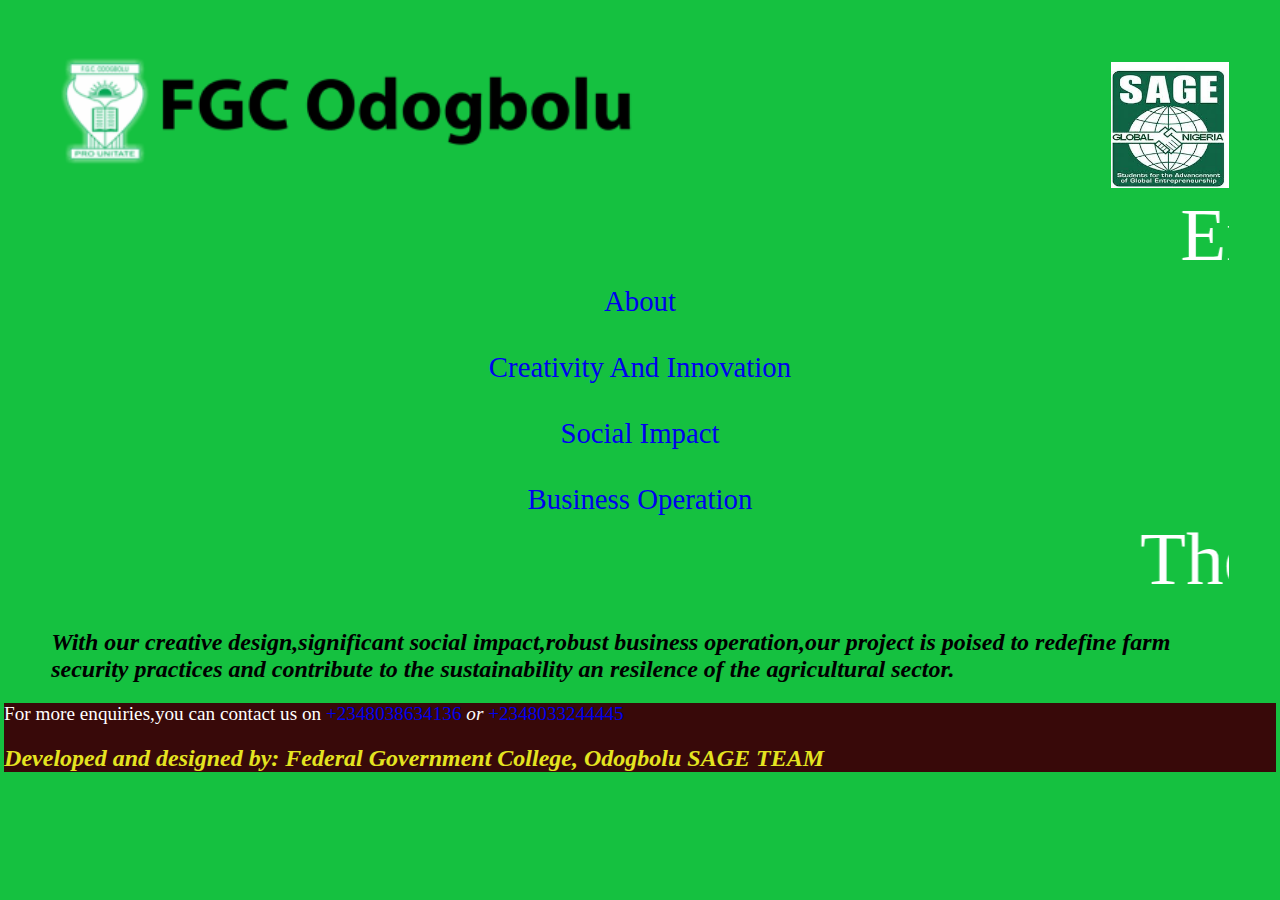
==== index.html @ 10a3cfa0 "initial commit" ====
<!DOCTYPE html>
<html lang="en">
<head>
    <meta charset="UTF-8">
    <meta name="viewport" content="width=device-width, initial-scale=1.0">
    <title>Agro-vot</title>
    <link rel="shortcut icon" href="img 1.jfif" type="image/x-icon">
    <link rel="stylesheet" href="style.css">

</head>
<body>
    <header>
        <img src="img 4.png" alt="" srcset="" style="width: 50%;">
        <img src="img 5.jfif" alt="" srcset="" style="width: 10%;;" class="img5">
    </header>
    <div class="head">
        
       
    </div>
    <div class="di">
    <div>
    <marquee behavior="" direction="left" class="mark">Enhancing Security In Agriculture </marquee>
            <a href="home.html">
        About
    </a>
</div>
<br>
<div>
    
<a href="creative.html">Creativity And Innovation</a>

</div>
<br>
<div>

    <a href="social.html">Social Impact</a>
    
</div>
<br>
<div>
    
        <a href="business.html">Business Operation</a>
        
    </div>
</div>
<marquee behavior="" direction="left"class="below"  scrollamount="11">The solar-powered farm surveillance robotic vehicle project represents a groundbreaking innovation in agricultural security.</marquee>
<h2><i>With our creative design,significant social impact,robust business operation,our project is poised to redefine farm security practices and contribute to the sustainability an resilence of the agricultural sector. </i></h2>
<footer class="foot">
<div style="color: #fff;font-size: larger;" >For more enquiries,you can contact us on   <a href="tel:+2348038634136">+2348038634136</a><i>   or    </i><a href="tel:+2348033244445">+2348033244445</a></div>
<h2 style="color: rgb(228, 228, 32);margin-bottom: -10%;"><i>Developed and designed by: Federal Government College, Odogbolu SAGE TEAM</i></h2>
</footer>
</body>
</html>
---- style.css ----
.head{
    background-color: #fff;
}
body{
    margin: 4%;
    padding: 0%;
    background-color: hsl(135, 80%, 42%);
}
.mark{
    font-size: 75px;
    color: #fff;

}
.body head{
    background-color: #16c241;
}
.homelink{
    text-decoration: none;
    color: #000;
    
}
a:hover{
    color:#fd0707
}
a:visited{
    color: #8117e4;
}
.button{
    text-align: center;
    text-decoration: none;
    font-style: italic;
}
img{
    align-content: center;
}
.img5{
    
    margin-left: 90%;
    margin-top: -50%;
}
button{
    background-color: #16c241;
    text-decoration: none;

}
a{
    text-decoration: none;
}
a:visited :hover{
    color: #fd0707;
}
.di{
    text-align: center;
    display: inline;
    font-size: 180%;
}
.below{
    font-size:75px;
    color:#fff
}
.img6{
    display: block;
    margin-left: auto;
    margin-right: auto;
    width: 50%; 
}
.foot{
    margin-left: -4%;
    margin-right: -4%;
    padding: 0%;
    background-color: #380909;
}
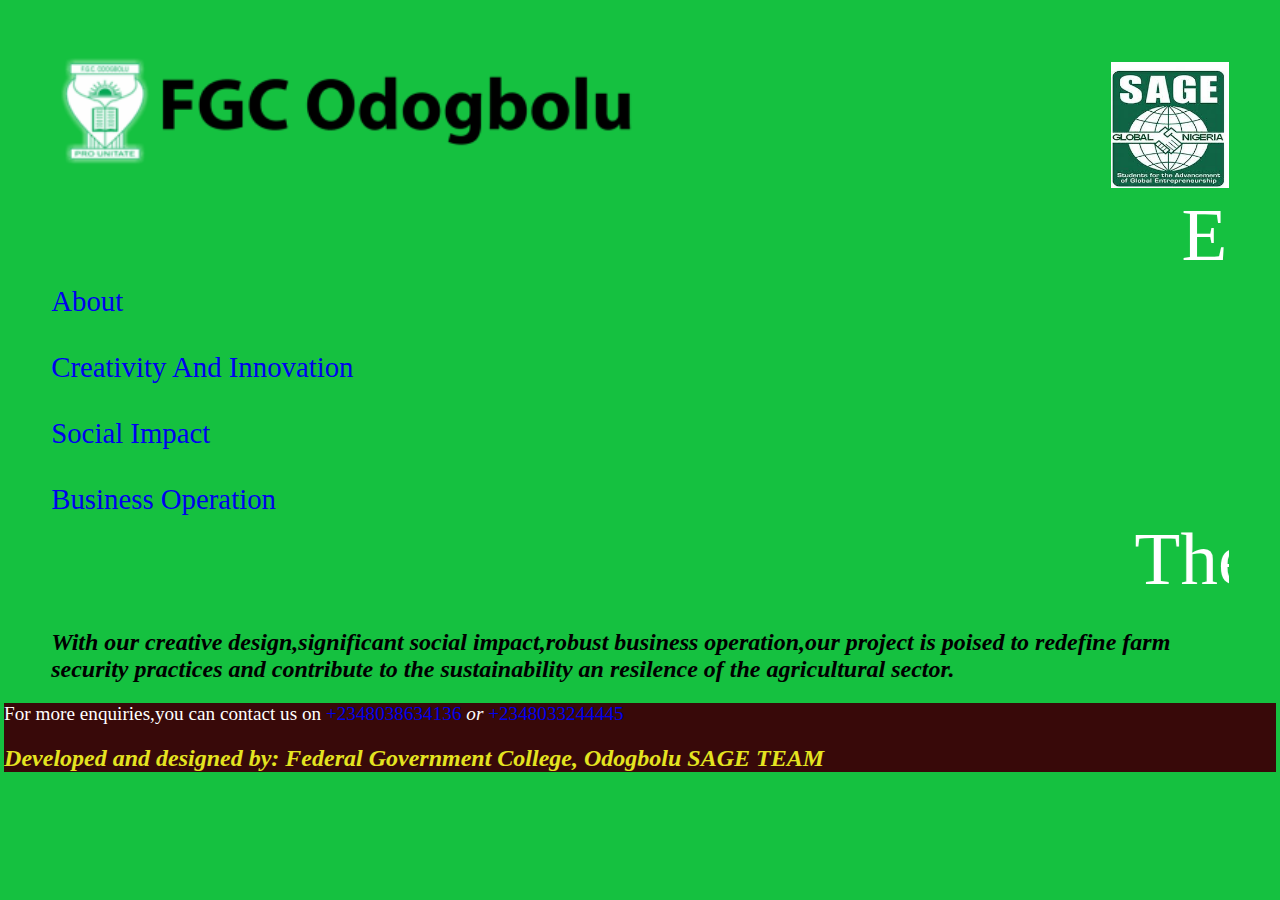
==== commit a09dc41b: "initial commit" ====
--- a/index.html
+++ b/index.html
@@ -13,10 +13,7 @@
         <img src="img 4.png" alt="" srcset="" style="width: 50%;">
         <img src="img 5.jfif" alt="" srcset="" style="width: 10%;;" class="img5">
     </header>
-    <div class="head">
-        
-       
-    </div>
+  
     <div class="di">
     <div>
     <marquee behavior="" direction="left" class="mark">Enhancing Security In Agriculture </marquee>
@@ -43,11 +40,13 @@
         
     </div>
 </div>
-<marquee behavior="" direction="left"class="below"  scrollamount="11">The solar-powered farm surveillance robotic vehicle project represents a groundbreaking innovation in agricultural security.</marquee>
+<marquee behavior="" direction="left"class="below"  scrollamount="12.5">The solar-powered farm surveillance robotic vehicle project represents a groundbreaking innovation in agricultural security. </marquee>
 <h2><i>With our creative design,significant social impact,robust business operation,our project is poised to redefine farm security practices and contribute to the sustainability an resilence of the agricultural sector. </i></h2>
 <footer class="foot">
 <div style="color: #fff;font-size: larger;" >For more enquiries,you can contact us on   <a href="tel:+2348038634136">+2348038634136</a><i>   or    </i><a href="tel:+2348033244445">+2348033244445</a></div>
 <h2 style="color: rgb(228, 228, 32);margin-bottom: -10%;"><i>Developed and designed by: Federal Government College, Odogbolu SAGE TEAM</i></h2>
 </footer>
+
 </body>
+
 </html>--- a/style.css
+++ b/style.css
@@ -1,6 +1,12 @@
 .head{
     background-color: #fff;
 }
+@media only screen and (min-device-width : 320px) and (max-device-width : 480px) {
+    body {
+      background: #999;
+      width: 100%;
+    }
+  }
 body{
     margin: 4%;
     padding: 0%;
@@ -46,11 +52,9 @@
 a{
     text-decoration: none;
 }
-a:visited :hover{
-    color: #fd0707;
-}
+
 .di{
-    text-align: center;
+    text-align: left;
     display: inline;
     font-size: 180%;
 }
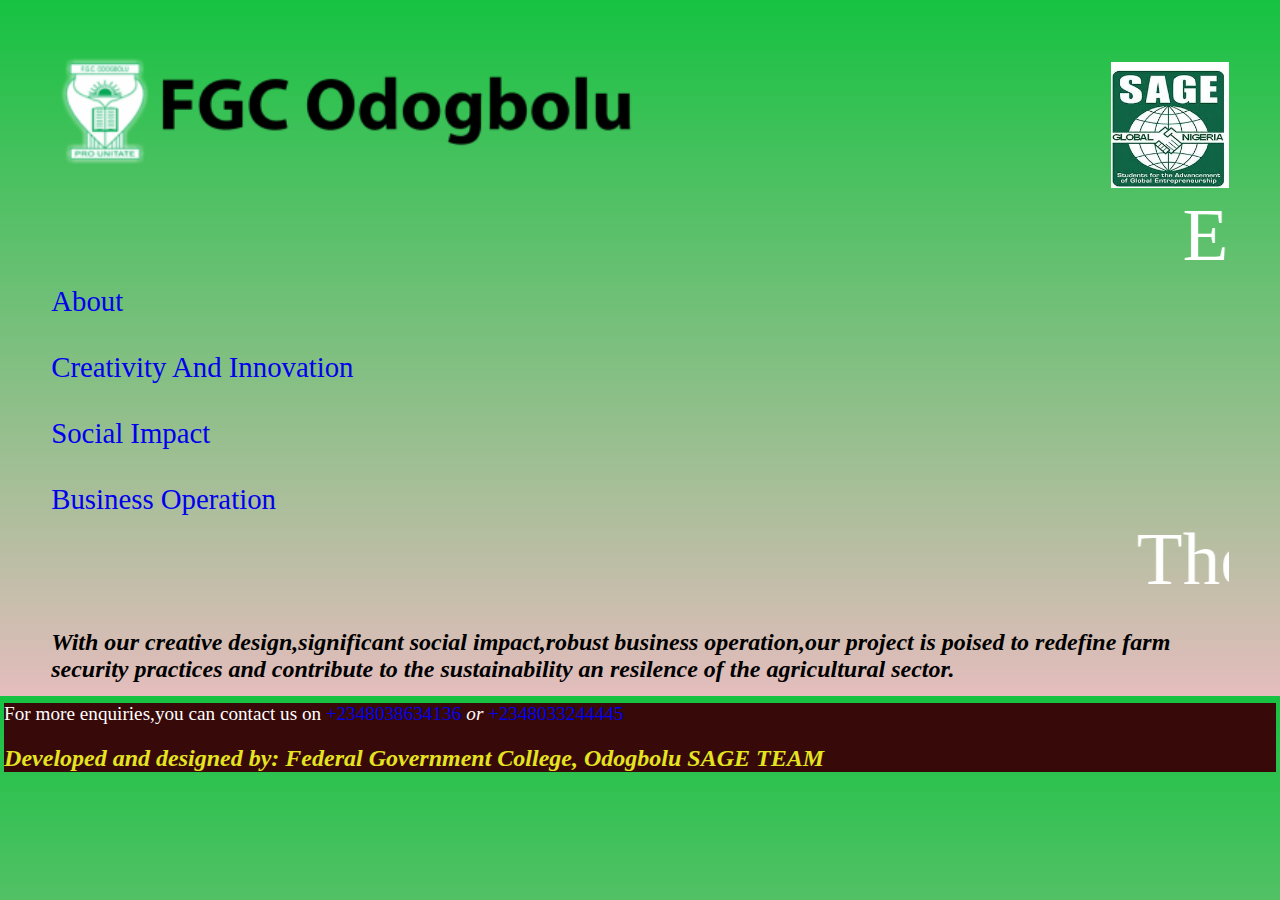
==== commit 8011d9ba: "initial commit" ====
--- a/index.html
+++ b/index.html
@@ -6,17 +6,21 @@
     <title>Agro-vot</title>
     <link rel="shortcut icon" href="img 1.jfif" type="image/x-icon">
     <link rel="stylesheet" href="style.css">
+    
 
 </head>
 <body>
     <header>
         <img src="img 4.png" alt="" srcset="" style="width: 50%;">
-        <img src="img 5.jfif" alt="" srcset="" style="width: 10%;;" class="img5">
+        <img src="img 5.jfif" alt="" srcset=""  class="img5">
     </header>
   
     <div class="di">
+    
+    <marquee behavior="" direction="left" class="mark">Enhancing Security In Agriculture </marquee>
     <div>
-    <marquee behavior="" direction="left" class="mark">Enhancing Security In Agriculture </marquee>
+
+        
             <a href="home.html">
         About
     </a>
@@ -40,8 +44,10 @@
         
     </div>
 </div>
-<marquee behavior="" direction="left"class="below"  scrollamount="12.5">The solar-powered farm surveillance robotic vehicle project represents a groundbreaking innovation in agricultural security. </marquee>
-<h2><i>With our creative design,significant social impact,robust business operation,our project is poised to redefine farm security practices and contribute to the sustainability an resilence of the agricultural sector. </i></h2>
+<marquee behavior="" direction="left"class="below"  scrollamount="12.5">
+    The solar-powered farm surveillance robotic vehicle project represents a groundbreaking innovation in agricultural security.
+     </marquee>
+<h2 class="he2"><i>With our creative design,significant social impact,robust business operation,our project is poised to redefine farm security practices and contribute to the sustainability an resilence of the agricultural sector. </i></h2>
 <footer class="foot">
 <div style="color: #fff;font-size: larger;" >For more enquiries,you can contact us on   <a href="tel:+2348038634136">+2348038634136</a><i>   or    </i><a href="tel:+2348033244445">+2348033244445</a></div>
 <h2 style="color: rgb(228, 228, 32);margin-bottom: -10%;"><i>Developed and designed by: Federal Government College, Odogbolu SAGE TEAM</i></h2>
--- a/style.css
+++ b/style.css
@@ -1,16 +1,27 @@
 .head{
     background-color: #fff;
 }
-@media only screen and (min-device-width : 320px) and (max-device-width : 480px) {
-    body {
-      background: #999;
-      width: 100%;
-    }
-  }
+
+  
 body{
     margin: 4%;
     padding: 0%;
-    background-color: hsl(135, 80%, 42%);
+    background: linear-gradient(#16c241, #e4bdbd)
+}
+
+.acreate{
+    font-size: 25px;
+     margin-left: 100px;
+    }
+.abt{
+    font-size: 25px;
+        margin-left: 100px;
+    
+}
+  
+.buss{
+    font-size: 25px;
+    margin-left: 100px;
 }
 .mark{
     font-size: 75px;
@@ -40,7 +51,7 @@
     align-content: center;
 }
 .img5{
-    
+    width: 10%;
     margin-left: 90%;
     margin-top: -50%;
 }
@@ -52,7 +63,13 @@
 a{
     text-decoration: none;
 }
-
+.soc{
+    font-size: 25px;
+    margin-left: 100px;
+}
+.anc{
+    font-size: 25px;
+}
 .di{
     text-align: left;
     display: inline;
@@ -73,4 +90,60 @@
     margin-right: -4%;
     padding: 0%;
     background-color: #380909;
-}+}
+@media  screen and (min-device-width : 320px) and (max-device-width : 480px) {
+   
+    .di{
+        text-align: left;
+        display: inline;
+        font-size: 100%;
+    }
+    .below{
+        font-size:25px;
+        color:#fff
+    }
+    .he2{
+        font-size: 20px;
+    }
+    .mark{
+        font-size: 25px;
+        color: #fff;
+    }
+    .foot{
+        margin-left: -4%;
+        margin-right: -4%;
+        margin-bottom: 0%;
+        padding: 0%;
+        background-color: #380909;
+    }
+   .anc{
+     font-size: 15px;
+   }
+   .img5{
+    width: 14%;
+   }
+   .anc{
+    font-size: 15px;
+    text-decoration: underline;
+}
+.acreate{
+    font-size: 15px;
+    margin-left: 49px;
+    text-decoration: underline;
+}
+.soc{
+    font-size: 15px;
+    margin-left: 49px;
+    text-decoration: underline;
+}
+.buss{
+    font-size: 15px;
+    margin-left: 10px;
+    text-decoration: underline;
+}
+.abt{
+    font-size: 15px;
+    margin-left: 49px;
+    text-decoration: underline;
+}
+    }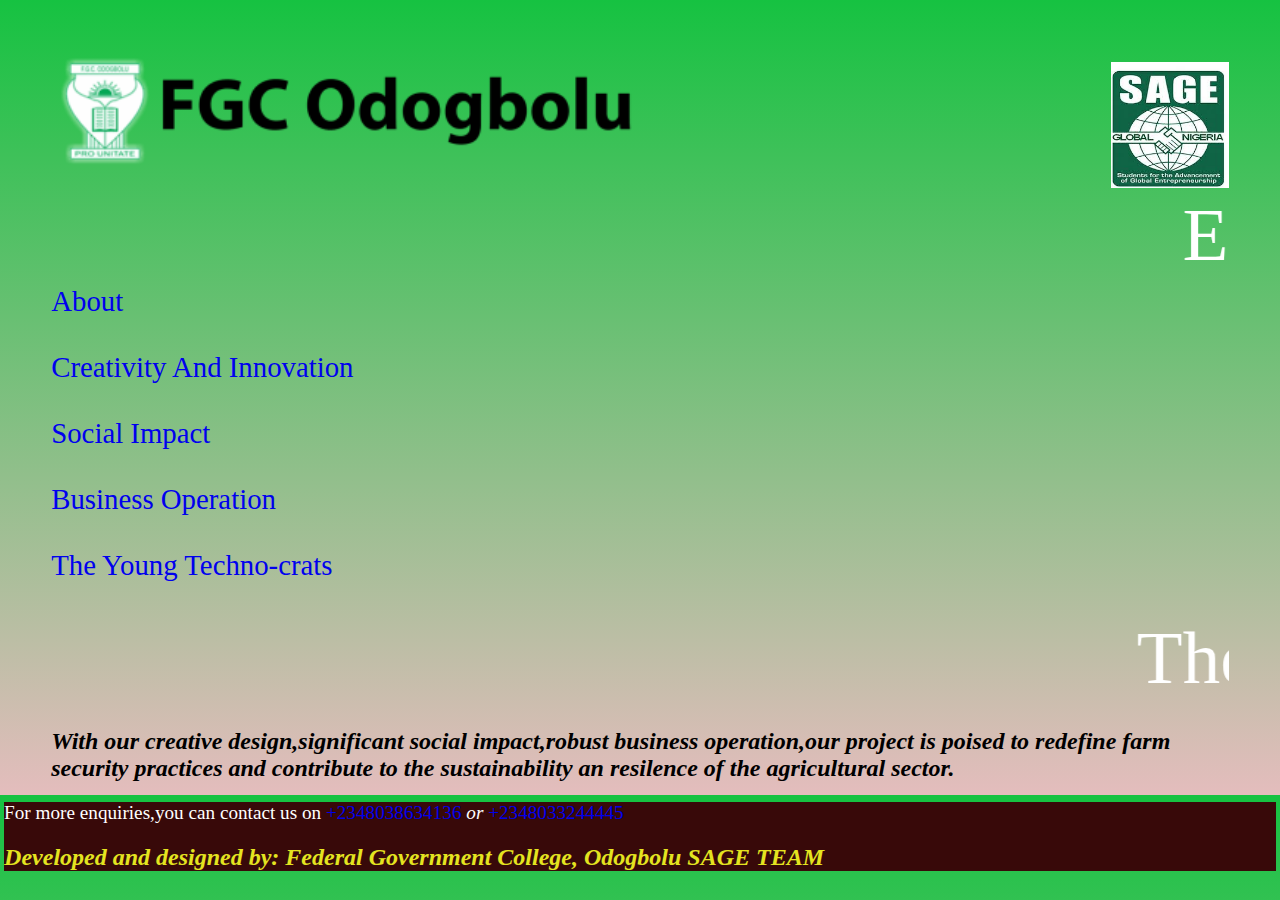
==== commit 22bb0fe2: "initial commit" ====
--- a/index.html
+++ b/index.html
@@ -43,6 +43,13 @@
         <a href="business.html">Business Operation</a>
         
     </div>
+<br>
+    <div>
+    
+        <a href="tech.html">The Young Techno-crats</a>
+        
+        </div>
+        <br>
 </div>
 <marquee behavior="" direction="left"class="below"  scrollamount="12.5">
     The solar-powered farm surveillance robotic vehicle project represents a groundbreaking innovation in agricultural security.
